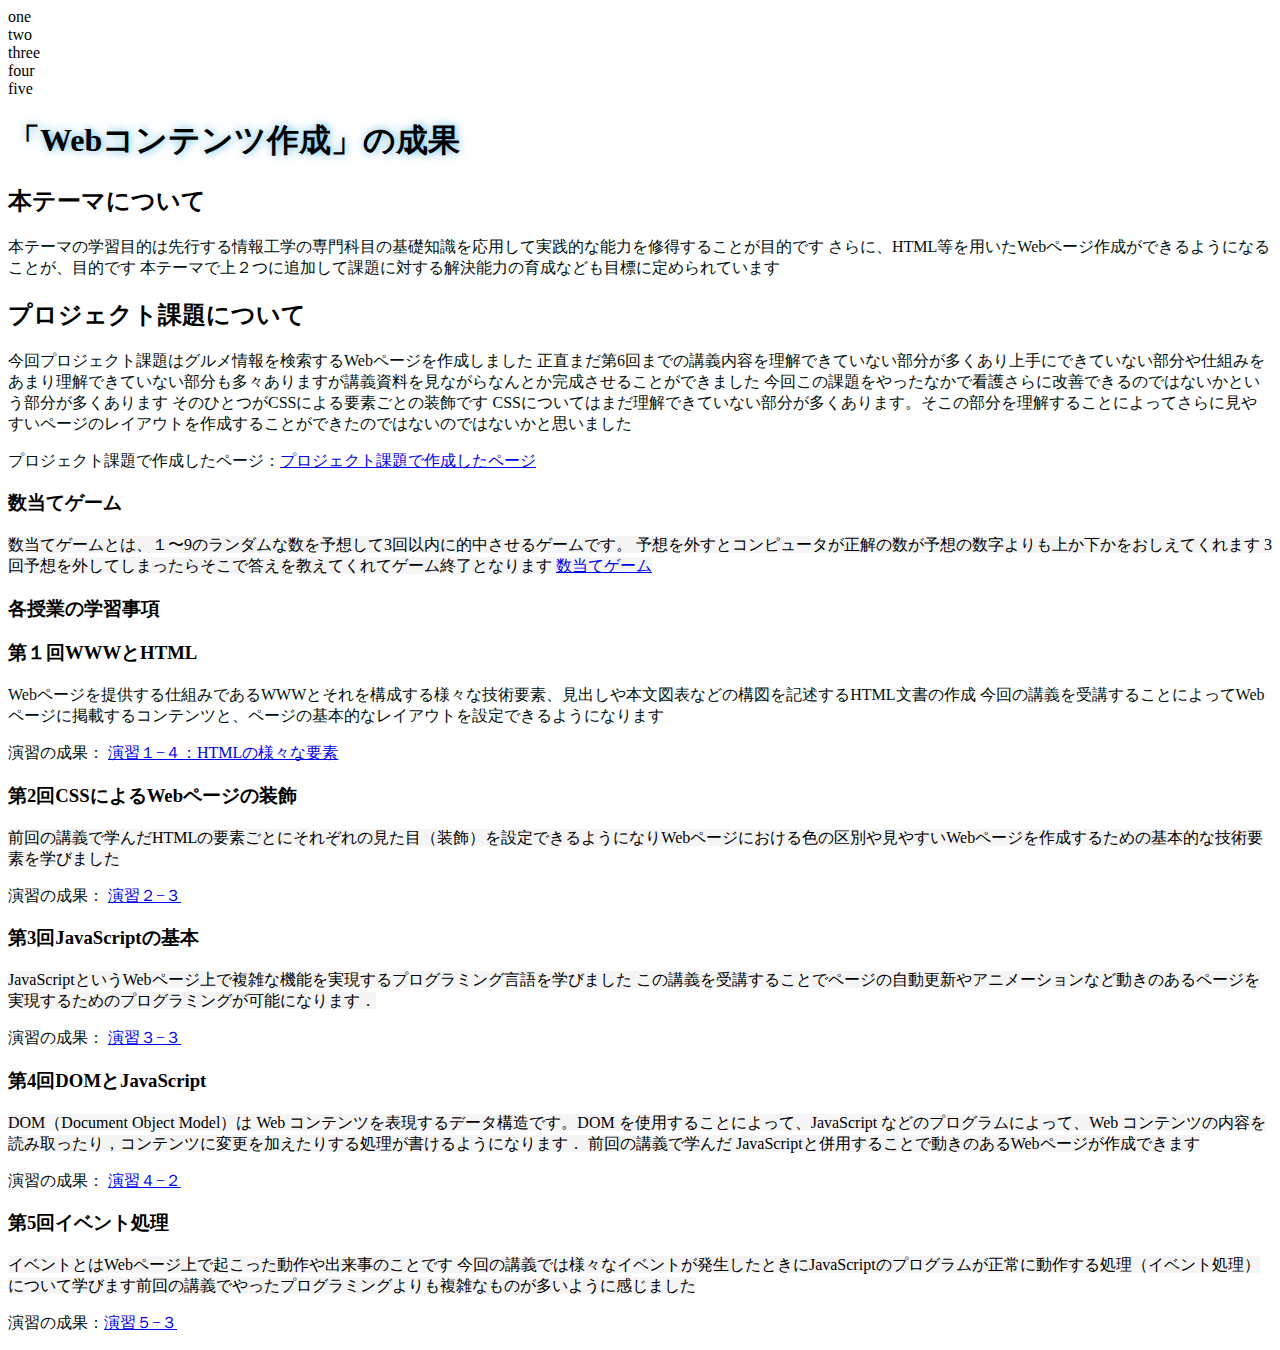
==== index.html @ df2f77fb "a" ====
<!DOCTYPE html>
<html>
  <head>
    <meta charset="utf-8">
    <title>My test page</title>
    <link rel="stylesheet" href="style.css">
    <div class="zentai">
      <div class="box">one</div>
        <div class="box">two</div>
        <div class="box">three</div>
        <div class="box">four</div>
        <div class="box">five</div>
    </div>
  </head>
  <boby>
    <h1>「Webコンテンツ作成」の成果</h1>
    <h2>本テーマについて</h2>
    <p>本テーマの学習目的は先行する情報工学の専門科目の基礎知識を応用して実践的な能力を修得することが目的です
      さらに、HTML等を用いたWebページ作成ができるようになることが、目的です
      本テーマで上２つに追加して課題に対する解決能力の育成なども目標に定められています
    </p>
    <h2>プロジェクト課題について</h2>
    <p>
      今回プロジェクト課題はグルメ情報を検索するWebページを作成しました
      正直まだ第6回までの講義内容を理解できていない部分が多くあり上手にできていない部分や仕組みをあまり理解できていない部分も多々ありますが講義資料を見ながらなんとか完成させることができました
      今回この課題をやったなかで看護さらに改善できるのではないかという部分が多くあります
      そのひとつがCSSによる要素ごとの装飾です
      CSSについてはまだ理解できていない部分が多くあります。そこの部分を理解することによってさらに見やすいページのレイアウトを作成することができたのではないのではないかと思いました
    </p>
    <p>プロジェクト課題で作成したページ：<a href="proiect.html" title="プロジェクト課題で作成したページ" target="_blank">プロジェクト課題で作成したページ</a></p>
    <h3>数当てゲーム</h3>
    数当てゲームとは、１〜9のランダムな数を予想して3回以内に的中させるゲームです。
    予想を外すとコンピュータが正解の数が予想の数字よりも上か下かをおしえてくれます
    3回予想を外してしまったらそこで答えを教えてくれてゲーム終了となります
      <a href="kazuate.html"
         title="数当てゲーム"
         target="_blank">数当てゲーム</a>
    <h3>各授業の学習事項</h3>
    <h3>第１回WWWとHTML</h3>
    <p>Webページを提供する仕組みであるWWWとそれを構成する様々な技術要素、見出しや本文図表などの構図を記述するHTML文書の作成
      今回の講義を受講することによってWebページに掲載するコンテンツと、ページの基本的なレイアウトを設定できるようになります
    </p>
    <p>演習の成果：
      <a href="practice-html/elements.html"
        title="演習１−４：HTMLの様々な要素"
        target="_blank">演習１−４：HTMLの様々な要素</a></p>
        <h3>第2回CSSによるWebページの装飾</h3>
        前回の講義で学んだHTMLの要素ごとにそれぞれの見た目（装飾）を設定できるようになりWebページにおける色の区別や見やすいWebページを作成するための基本的な技術要素を学びました
        <p>演習の成果：
             <a href="practice-css/browser-intro.html"
                title="演習２−３: ウェブブラウザ説明ページの装飾"
                target="_blank">演習２−３</a></p>
        <h3>第3回JavaScriptの基本</h3>
        JavaScriptというWebページ上で複雑な機能を実現するプログラミング言語を学びました
        この講義を受講することでページの自動更新やアニメーションなど動きのあるページを実現するためのプログラミングが可能になります．
        <p>演習の成果：
             <a href="practice-js/obj-practice.html"
                title="演習３−6: オブジェクトの参照"
                target="_blank">演習３−３</a></p>
        <h3>第4回DOMとJavaScript</h3>
        DOM（Document Object Model）は Web コンテンツを表現するデータ構造です。DOM を使用することによって、JavaScript などのプログラムによって、Web コンテンツの内容を読み取ったり，コンテンツに変更を加えたりする処理が書けるようになります．
        前回の講義で学んだ JavaScriptと併用することで動きのあるWebページが作成できます
             <p>演習の成果： <a href="practice-dom/dom-exercise.html"
                 title="演習４−２: 説明文の追加"
                 target="_blank">演習４−２</a></p>
        <h3>第5回イベント処理</h3>
        イベントとはWebページ上で起こった動作や出来事のことです
        今回の講義では様々なイベントが発生したときにJavaScriptのプログラムが正常に動作する処理（イベント処理）について学びます前回の講義でやったプログラミングよりも複雑なものが多いように感じました

              <p>演習の成果：<a href="practice-event/event-list.html"
                title="演習５−３: イベントを選択する"
                 target="_blank">演習５−３</a></p>
  </body>
</html>
---- style.css ----
boby{
    background-color: whitesmoke;
}
h1{
    color:black;
    text-shadow: rgb(82, 178, 226) 1px 0 10px;
}
h2 {
    color:black;
    text-shadow: rgb(226, 82, 200);
}
h3{
    color:black;
    text-shadow: rgb(15, 172, 94);
}
p{
    color: rgb(1, 15, 12);
}


a :link , a:visited {
     color:yellowgreen;
     text-decoration: underline;
}
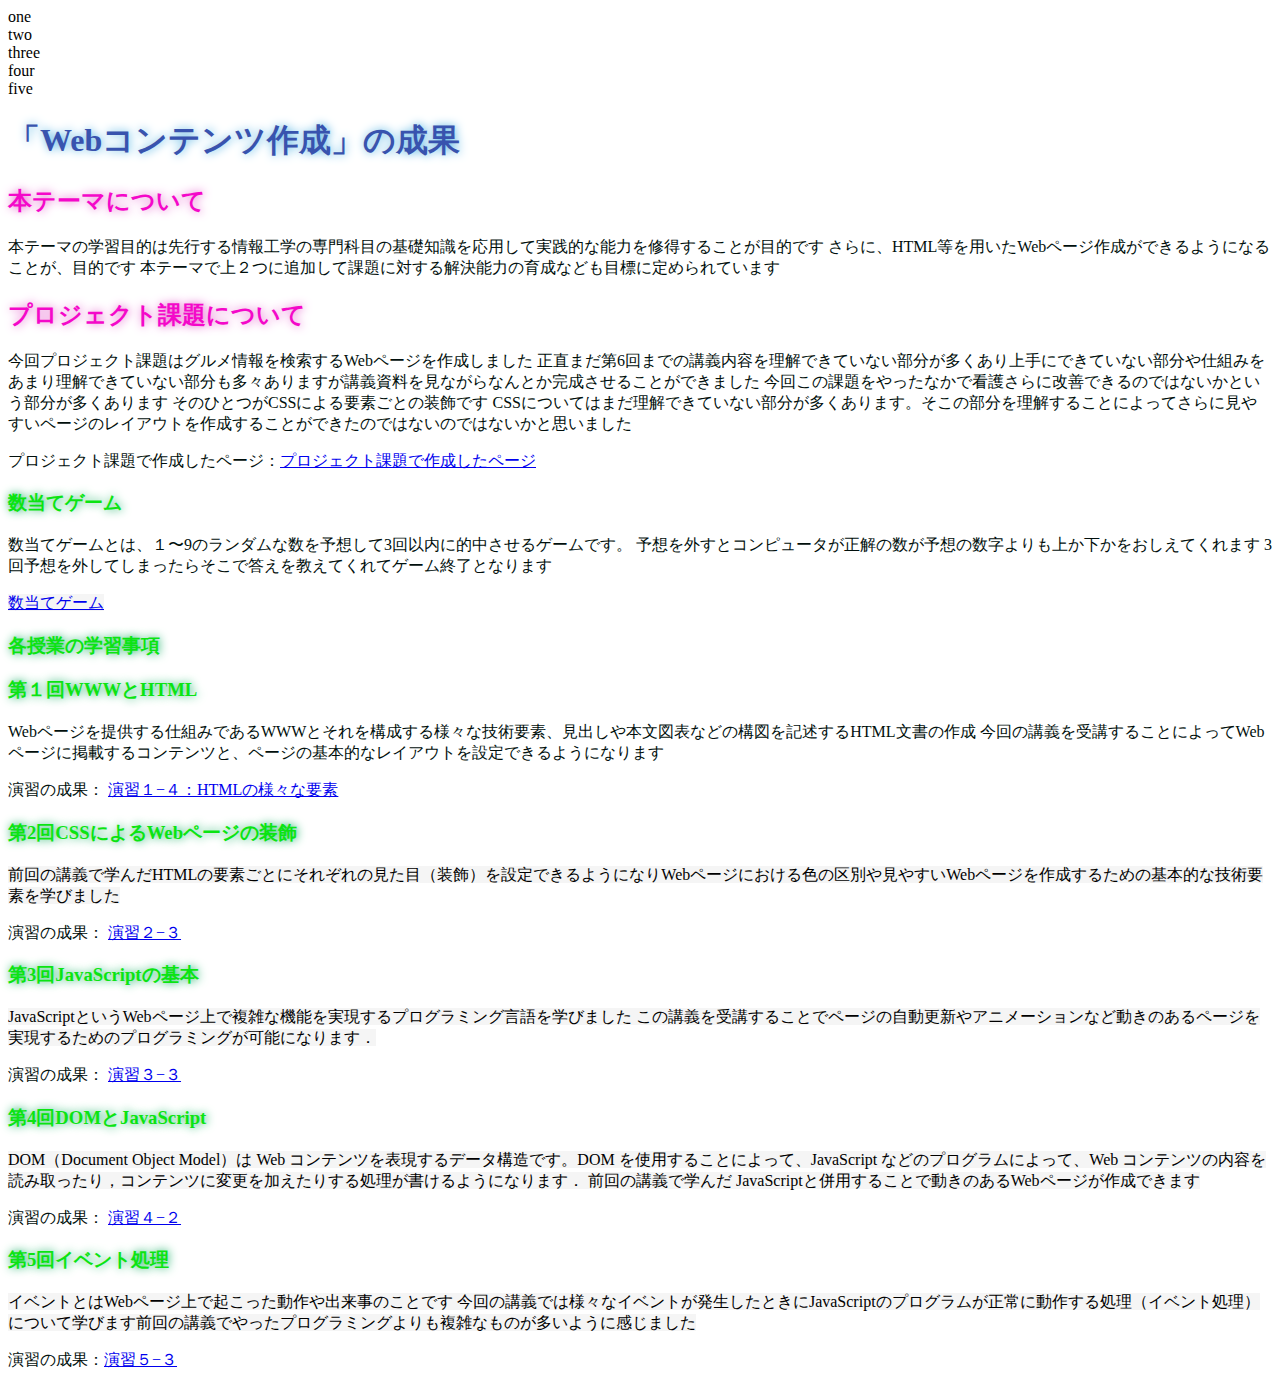
==== commit 9e5668f1: "a" ====
--- a/index.html
+++ b/index.html
@@ -27,11 +27,11 @@
       そのひとつがCSSによる要素ごとの装飾です
       CSSについてはまだ理解できていない部分が多くあります。そこの部分を理解することによってさらに見やすいページのレイアウトを作成することができたのではないのではないかと思いました
     </p>
-    <p>プロジェクト課題で作成したページ：<a href="proiect.html" title="プロジェクト課題で作成したページ" target="_blank">プロジェクト課題で作成したページ</a></p>
+    <p>プロジェクト課題で作成したページ：<a href="project.html" title="プロジェクト課題で作成したページ" target="_blank">プロジェクト課題で作成したページ</a></p>
     <h3>数当てゲーム</h3>
-    数当てゲームとは、１〜9のランダムな数を予想して3回以内に的中させるゲームです。
+    <p>数当てゲームとは、１〜9のランダムな数を予想して3回以内に的中させるゲームです。
     予想を外すとコンピュータが正解の数が予想の数字よりも上か下かをおしえてくれます
-    3回予想を外してしまったらそこで答えを教えてくれてゲーム終了となります
+    3回予想を外してしまったらそこで答えを教えてくれてゲーム終了となります</p>
       <a href="kazuate.html"
          title="数当てゲーム"
          target="_blank">数当てゲーム</a>
--- a/style.css
+++ b/style.css
@@ -2,16 +2,16 @@
     background-color: whitesmoke;
 }
 h1{
-    color:black;
+    color:rgb(56, 83, 174);
     text-shadow: rgb(82, 178, 226) 1px 0 10px;
 }
 h2 {
-    color:black;
-    text-shadow: rgb(226, 82, 200);
+    color:rgb(244, 8, 201);
+    text-shadow: rgb(226, 82, 200)1px 0 10px;
 }
 h3{
-    color:black;
-    text-shadow: rgb(15, 172, 94);
+    color:rgb(11, 228, 18);
+    text-shadow: rgb(15, 172, 94)1px 0 10px;
 }
 p{
     color: rgb(1, 15, 12);
@@ -20,6 +20,6 @@
 
 a :link , a:visited {
      color:yellowgreen;
-     text-decoration: underline;
+     text-decoration:underline;
 }
 
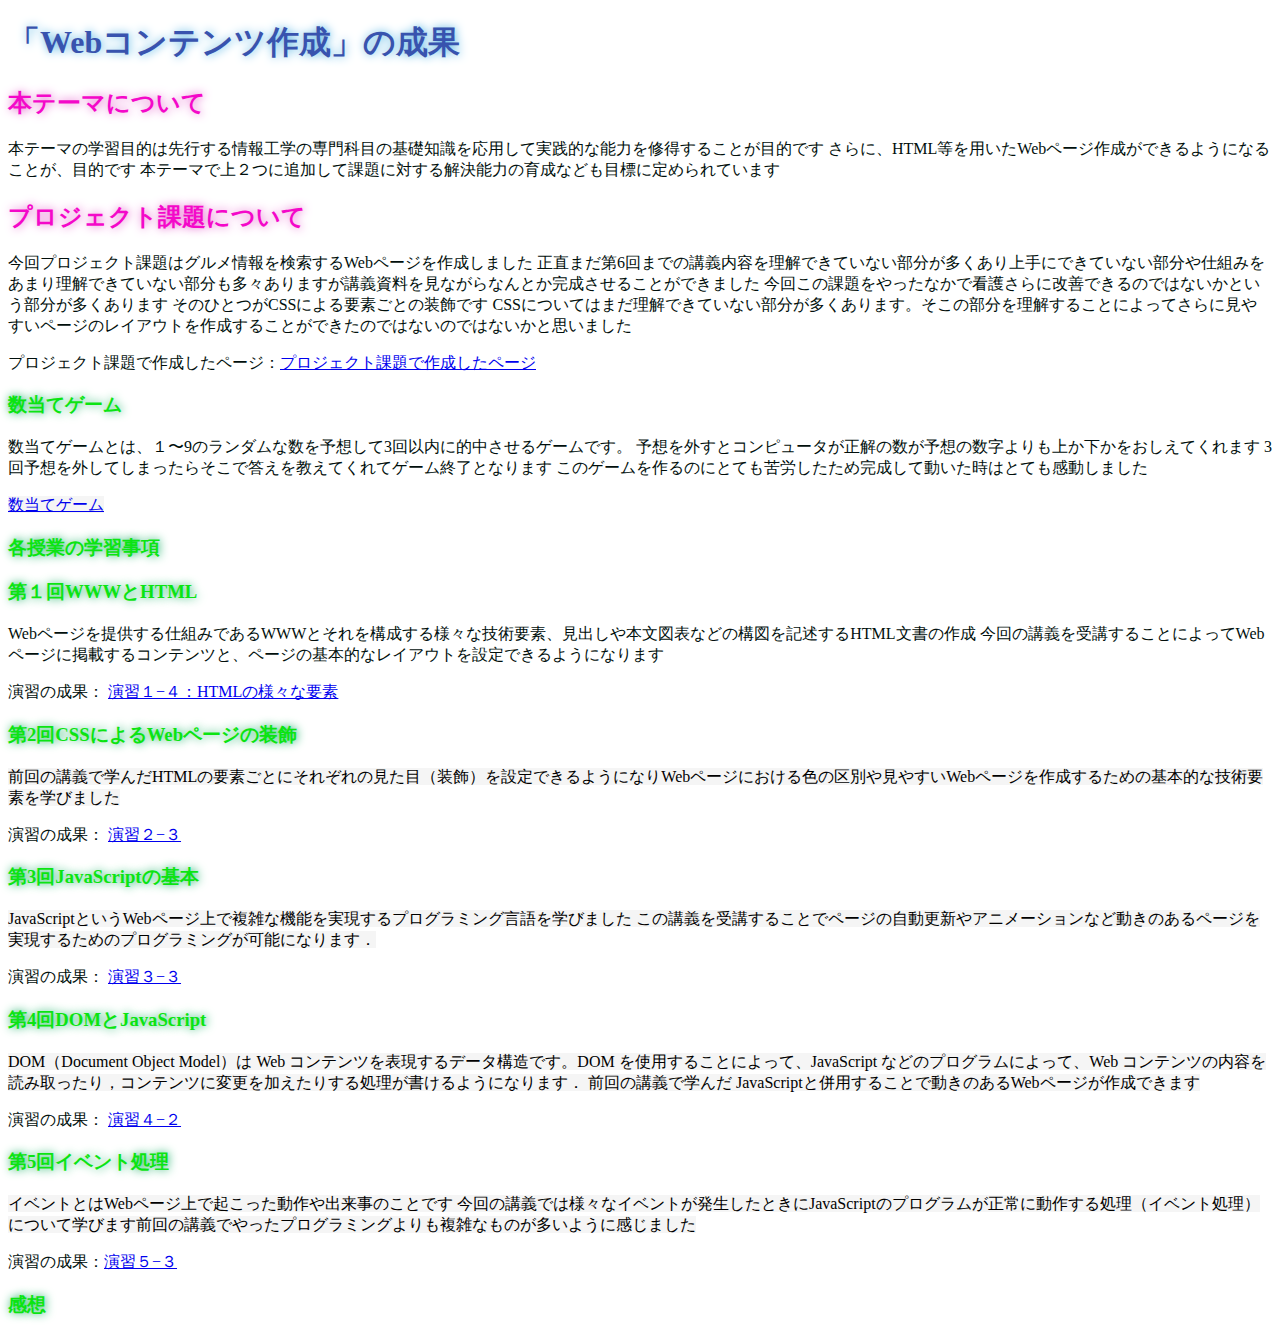
==== commit ec83d793: "a" ====
--- a/index.html
+++ b/index.html
@@ -4,13 +4,6 @@
     <meta charset="utf-8">
     <title>My test page</title>
     <link rel="stylesheet" href="style.css">
-    <div class="zentai">
-      <div class="box">one</div>
-        <div class="box">two</div>
-        <div class="box">three</div>
-        <div class="box">four</div>
-        <div class="box">five</div>
-    </div>
   </head>
   <boby>
     <h1>「Webコンテンツ作成」の成果</h1>
@@ -29,9 +22,12 @@
     </p>
     <p>プロジェクト課題で作成したページ：<a href="project.html" title="プロジェクト課題で作成したページ" target="_blank">プロジェクト課題で作成したページ</a></p>
     <h3>数当てゲーム</h3>
-    <p>数当てゲームとは、１〜9のランダムな数を予想して3回以内に的中させるゲームです。
+    <p>
+    数当てゲームとは、１〜9のランダムな数を予想して3回以内に的中させるゲームです。
     予想を外すとコンピュータが正解の数が予想の数字よりも上か下かをおしえてくれます
-    3回予想を外してしまったらそこで答えを教えてくれてゲーム終了となります</p>
+    3回予想を外してしまったらそこで答えを教えてくれてゲーム終了となります
+    このゲームを作るのにとても苦労したため完成して動いた時はとても感動しました
+    </p>
       <a href="kazuate.html"
          title="数当てゲーム"
          target="_blank">数当てゲーム</a>
@@ -70,5 +66,7 @@
               <p>演習の成果：<a href="practice-event/event-list.html"
                 title="演習５−３: イベントを選択する"
                  target="_blank">演習５−３</a></p>
+        <h3>感想</h3>
+               
   </body>
 </html>--- a/style.css
+++ b/style.css
@@ -19,7 +19,7 @@
 
 
 a :link , a:visited {
-     color:yellowgreen;
+     color:rgb(234, 25, 224);
      text-decoration:underline;
 }
 
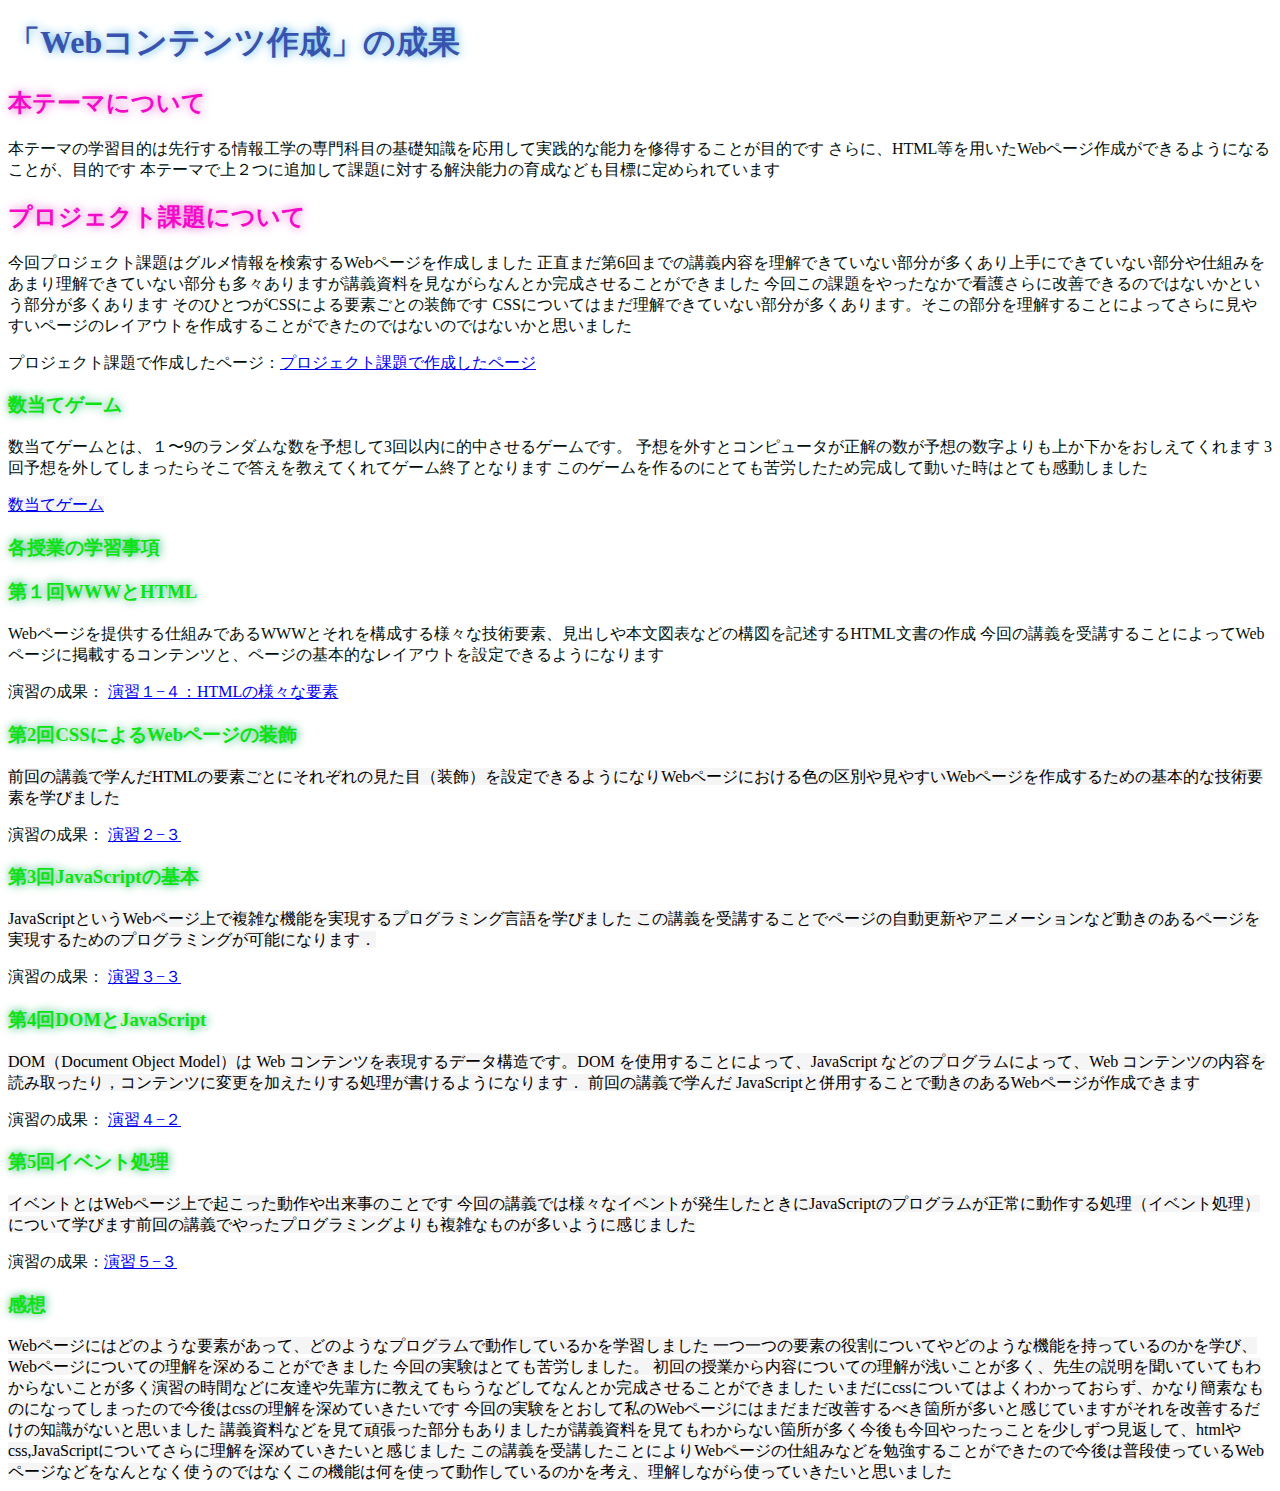
==== commit afc73d74: "a" ====
--- a/index.html
+++ b/index.html
@@ -67,6 +67,17 @@
                 title="演習５−３: イベントを選択する"
                  target="_blank">演習５−３</a></p>
         <h3>感想</h3>
-               
+             Webページにはどのような要素があって、どのようなプログラムで動作しているかを学習しました
+             一つ一つの要素の役割についてやどのような機能を持っているのかを学び、Webページについての理解を深めることができました
+              今回の実験はとても苦労しました。
+              初回の授業から内容についての理解が浅いことが多く、先生の説明を聞いていてもわからないことが多く演習の時間などに友達や先輩方に教えてもらうなどしてなんとか完成させることができました
+              いまだにcssについてはよくわかっておらず、かなり簡素なものになってしまったので今後はcssの理解を深めていきたいです
+              今回の実験をとおして私のWebページにはまだまだ改善するべき箇所が多いと感じていますがそれを改善するだけの知識がないと思いました
+              講義資料などを見て頑張った部分もありましたが講義資料を見てもわからない箇所が多く今後も今回やったっことを少しずつ見返して、htmlやcss,JavaScriptについてさらに理解を深めていきたいと感じました
+              この講義を受講したことによりWebページの仕組みなどを勉強することができたので今後は普段使っているWebページなどをなんとなく使うのではなくこの機能は何を使って動作しているのかを考え、理解しながら使っていきたいと思いました
+              
+              
+
+              
   </body>
 </html>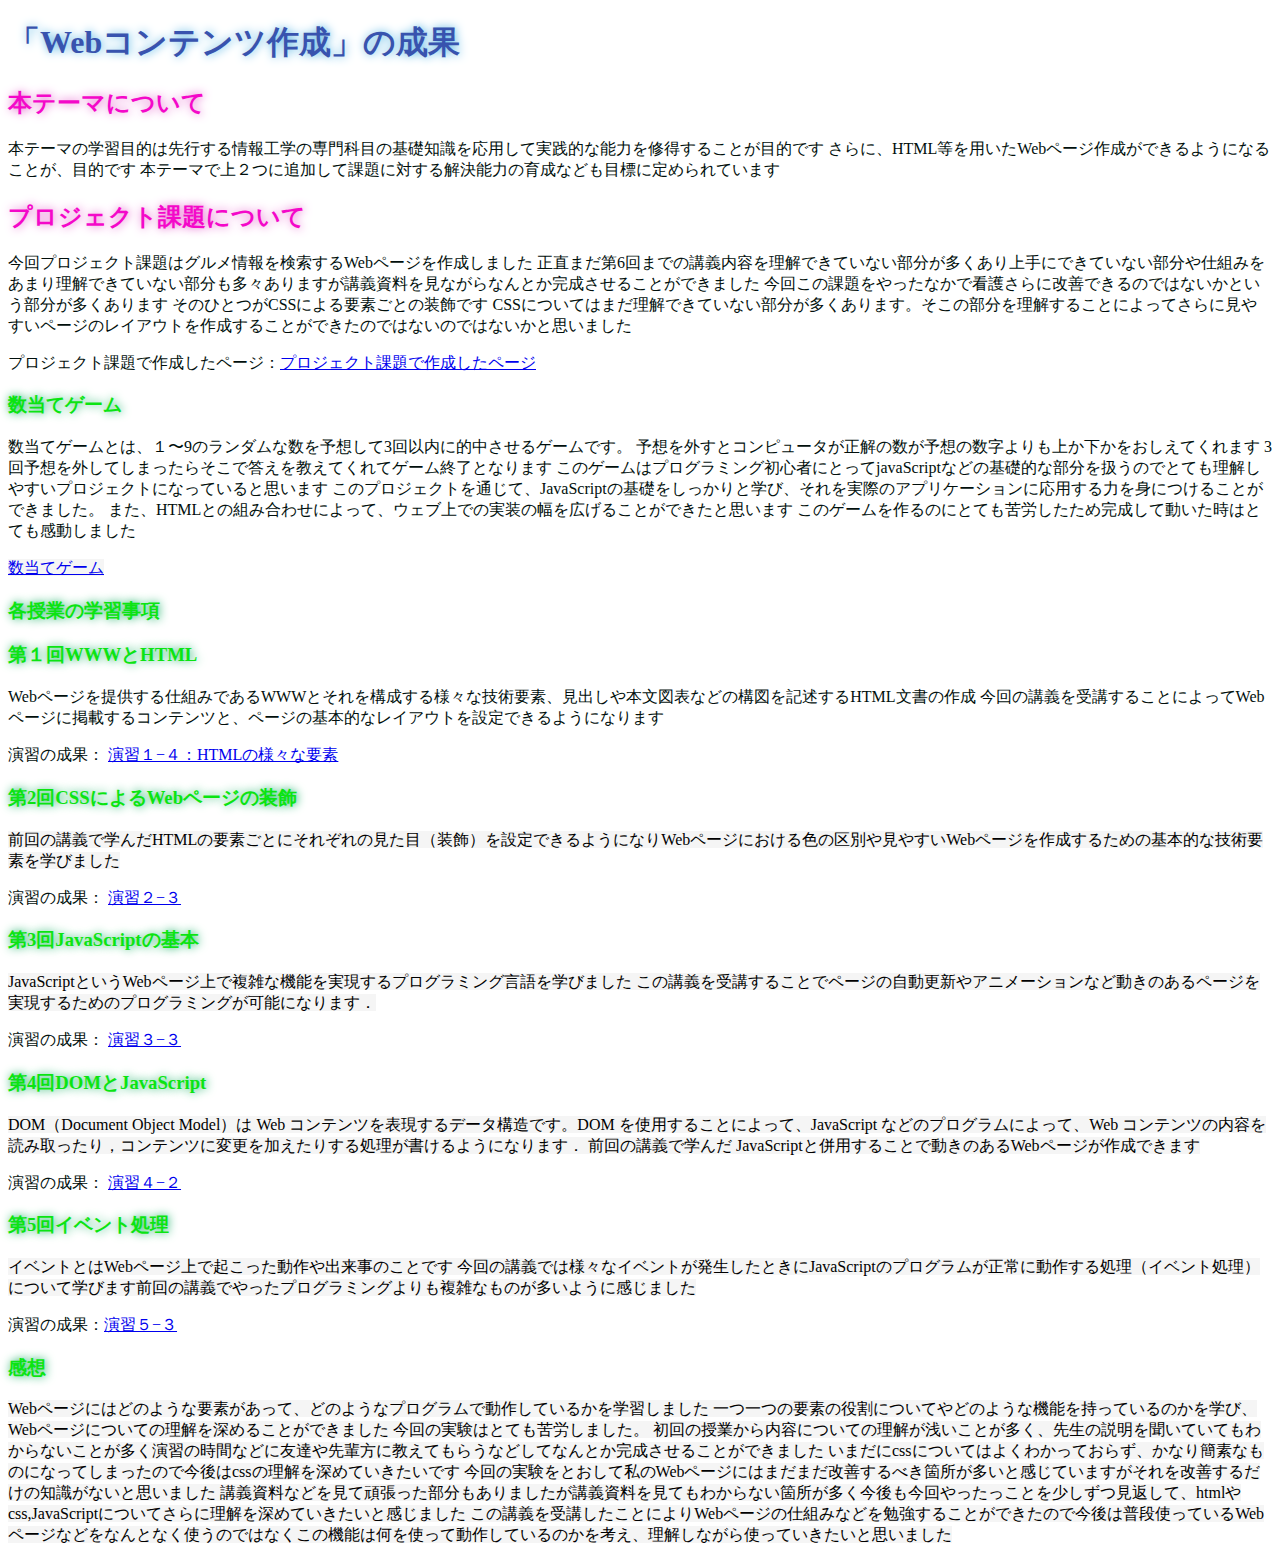
==== commit ae3c2234: "a" ====
--- a/index.html
+++ b/index.html
@@ -26,6 +26,9 @@
     数当てゲームとは、１〜9のランダムな数を予想して3回以内に的中させるゲームです。
     予想を外すとコンピュータが正解の数が予想の数字よりも上か下かをおしえてくれます
     3回予想を外してしまったらそこで答えを教えてくれてゲーム終了となります
+    このゲームはプログラミング初心者にとってjavaScriptなどの基礎的な部分を扱うのでとても理解しやすいプロジェクトになっていると思います
+    このプロジェクトを通じて、JavaScriptの基礎をしっかりと学び、それを実際のアプリケーションに応用する力を身につけることができました。
+    また、HTMLとの組み合わせによって、ウェブ上での実装の幅を広げることができたと思います
     このゲームを作るのにとても苦労したため完成して動いた時はとても感動しました
     </p>
       <a href="kazuate.html"
@@ -75,7 +78,7 @@
               今回の実験をとおして私のWebページにはまだまだ改善するべき箇所が多いと感じていますがそれを改善するだけの知識がないと思いました
               講義資料などを見て頑張った部分もありましたが講義資料を見てもわからない箇所が多く今後も今回やったっことを少しずつ見返して、htmlやcss,JavaScriptについてさらに理解を深めていきたいと感じました
               この講義を受講したことによりWebページの仕組みなどを勉強することができたので今後は普段使っているWebページなどをなんとなく使うのではなくこの機能は何を使って動作しているのかを考え、理解しながら使っていきたいと思いました
-              
+
               
 
               
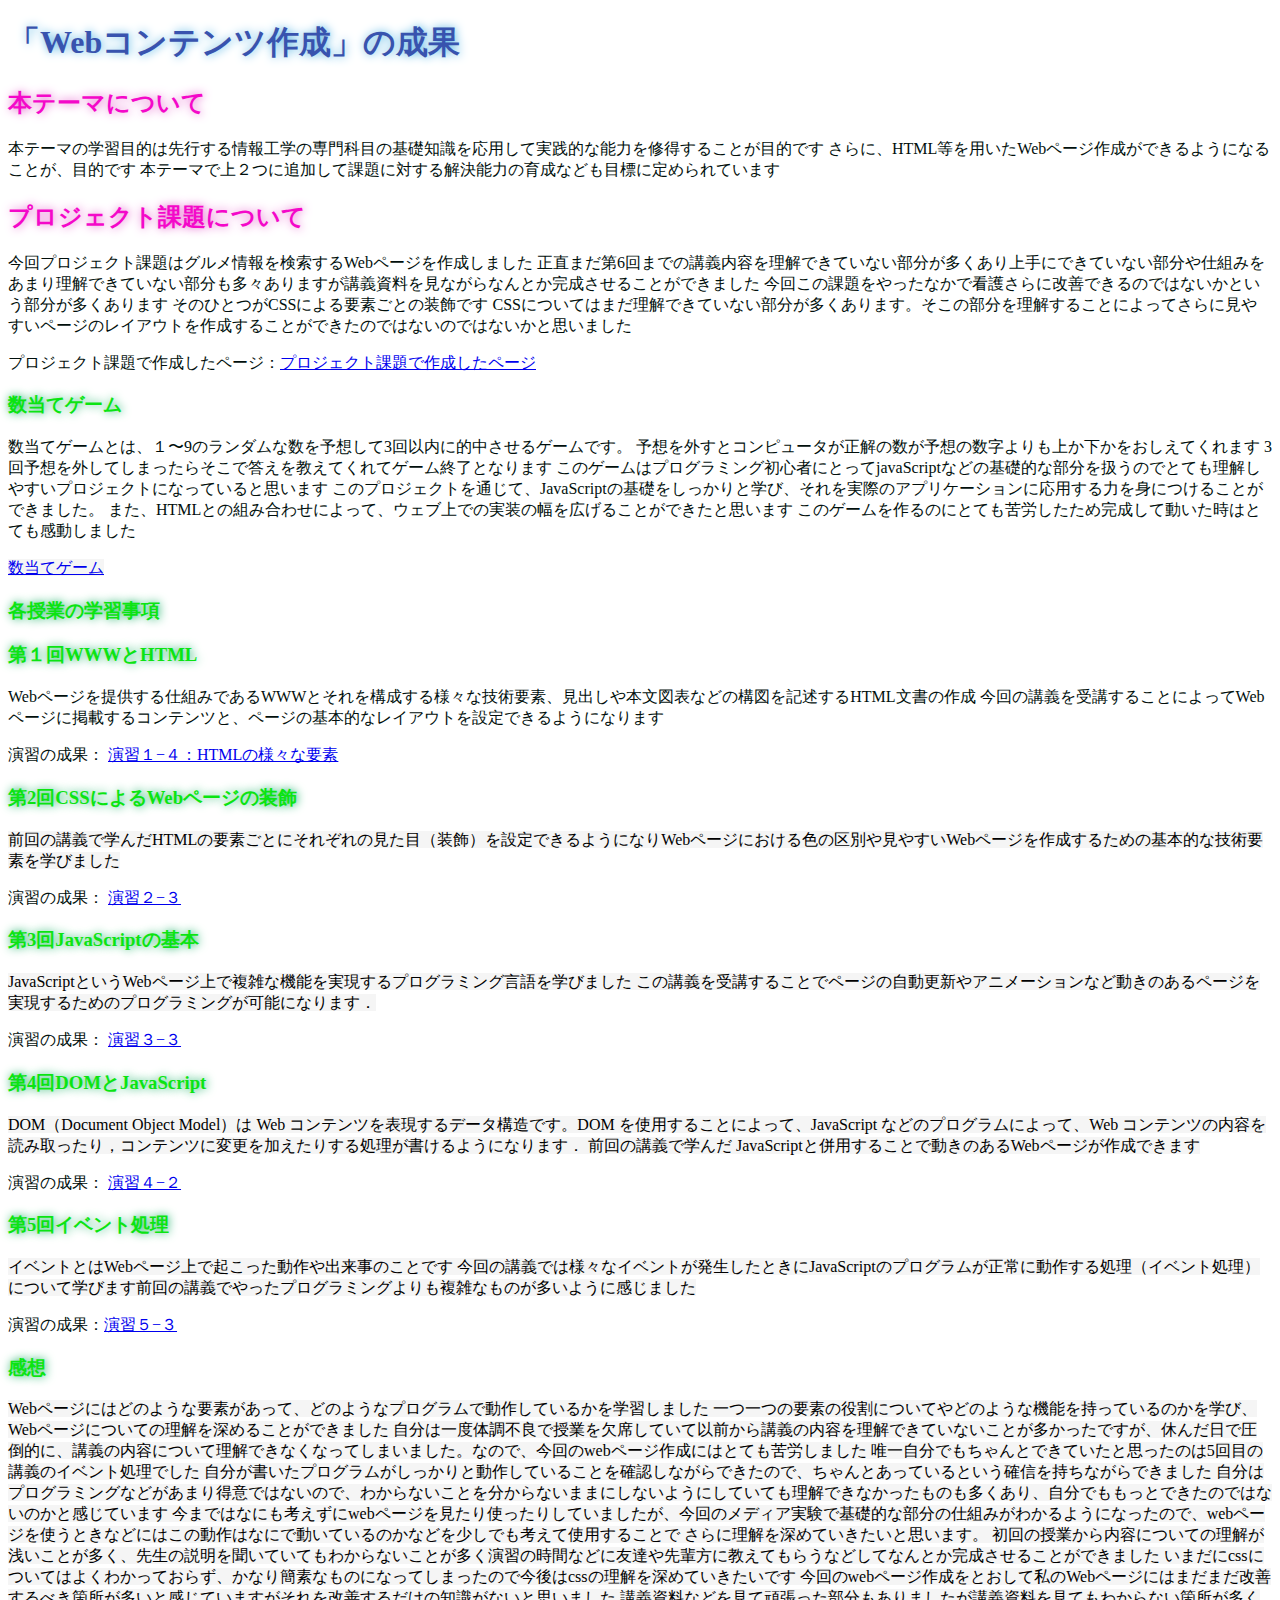
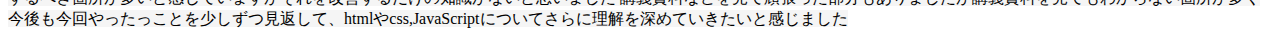
==== commit 7f1239a8: "a" ====
--- a/index.html
+++ b/index.html
@@ -72,13 +72,17 @@
         <h3>感想</h3>
              Webページにはどのような要素があって、どのようなプログラムで動作しているかを学習しました
              一つ一つの要素の役割についてやどのような機能を持っているのかを学び、Webページについての理解を深めることができました
-              今回の実験はとても苦労しました。
+             自分は一度体調不良で授業を欠席していて以前から講義の内容を理解できていないことが多かったですが、休んだ日で圧倒的に、講義の内容について理解できなくなってしまいました。なので、今回のwebページ作成にはとても苦労しました
+             唯一自分でもちゃんとできていたと思ったのは5回目の講義のイベント処理でした
+             自分が書いたプログラムがしっかりと動作していることを確認しながらできたので、ちゃんとあっているという確信を持ちながらできました
+              自分はプログラミングなどがあまり得意ではないので、わからないことを分からないままにしないようにしていても理解できなかったものも多くあり、自分でももっとできたのではないのかと感じています
+              今まではなにも考えずにwebページを見たり使ったりしていましたが、今回のメディア実験で基礎的な部分の仕組みがわかるようになったので、webページを使うときなどにはこの動作はなにで動いているのかなどを少しでも考えて使用することで
+              さらに理解を深めていきたいと思います。
               初回の授業から内容についての理解が浅いことが多く、先生の説明を聞いていてもわからないことが多く演習の時間などに友達や先輩方に教えてもらうなどしてなんとか完成させることができました
               いまだにcssについてはよくわかっておらず、かなり簡素なものになってしまったので今後はcssの理解を深めていきたいです
-              今回の実験をとおして私のWebページにはまだまだ改善するべき箇所が多いと感じていますがそれを改善するだけの知識がないと思いました
+              今回のwebページ作成をとおして私のWebページにはまだまだ改善するべき箇所が多いと感じていますがそれを改善するだけの知識がないと思いました
               講義資料などを見て頑張った部分もありましたが講義資料を見てもわからない箇所が多く今後も今回やったっことを少しずつ見返して、htmlやcss,JavaScriptについてさらに理解を深めていきたいと感じました
-              この講義を受講したことによりWebページの仕組みなどを勉強することができたので今後は普段使っているWebページなどをなんとなく使うのではなくこの機能は何を使って動作しているのかを考え、理解しながら使っていきたいと思いました
-
+            
               
 
               
